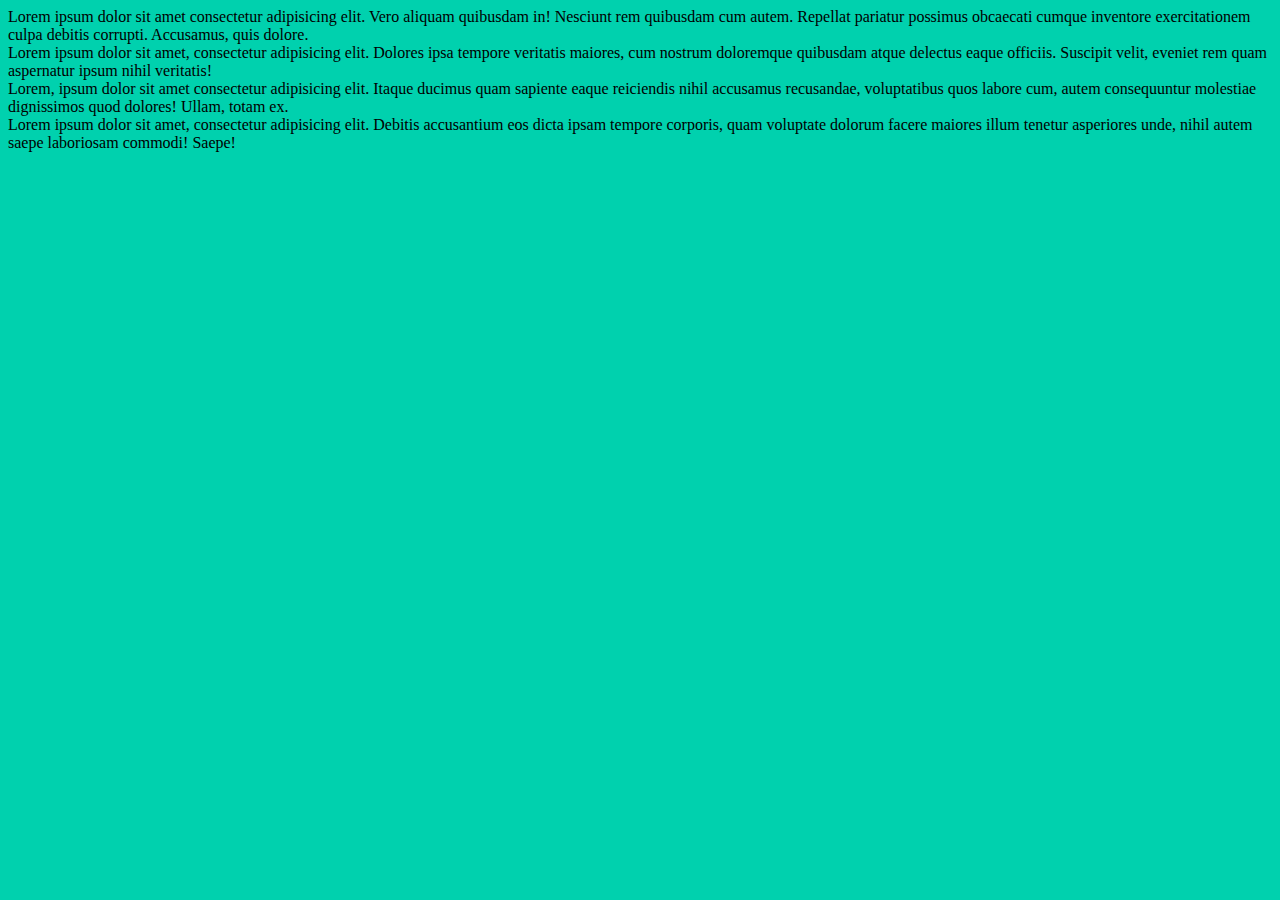
==== cssejercicio1.html @ 625be759 "creacion" ====
<!DOCTYPE html>
<html lang="en">

<head>
    <meta charset="UTF-8">
    <meta name="viewport" content="width=device-width, initial-scale=1.0">
    <link rel="stylesheet" href="estilos1.css">
    <title>Document</title>
</head>

<body>
    <div>
        Lorem ipsum dolor sit amet consectetur adipisicing elit. Vero aliquam quibusdam in! Nesciunt rem quibusdam cum
        autem.
        Repellat pariatur possimus obcaecati cumque inventore exercitationem culpa debitis corrupti. Accusamus, quis
        dolore.
    </div>
    <div>
        Lorem ipsum dolor sit amet, consectetur adipisicing elit.
        Dolores ipsa tempore veritatis maiores, cum nostrum doloremque quibusdam atque delectus eaque officiis. Suscipit
        velit, eveniet rem quam aspernatur ipsum nihil veritatis!
    </div>
    <div>
        Lorem, ipsum dolor sit amet consectetur adipisicing elit.
        Itaque ducimus quam sapiente eaque reiciendis nihil accusamus recusandae, voluptatibus quos labore cum, autem
        consequuntur molestiae dignissimos quod dolores! Ullam, totam ex.
    </div>
    <div>
        Lorem ipsum dolor sit amet, consectetur adipisicing elit.
        Debitis accusantium eos dicta ipsam tempore corporis, quam voluptate dolorum facere maiores illum tenetur
        asperiores unde, nihil autem saepe laboriosam commodi! Saepe!
    </div>

</body>

</html>
---- estilos1.css ----
body{
    background-color:#00D1AE;
}
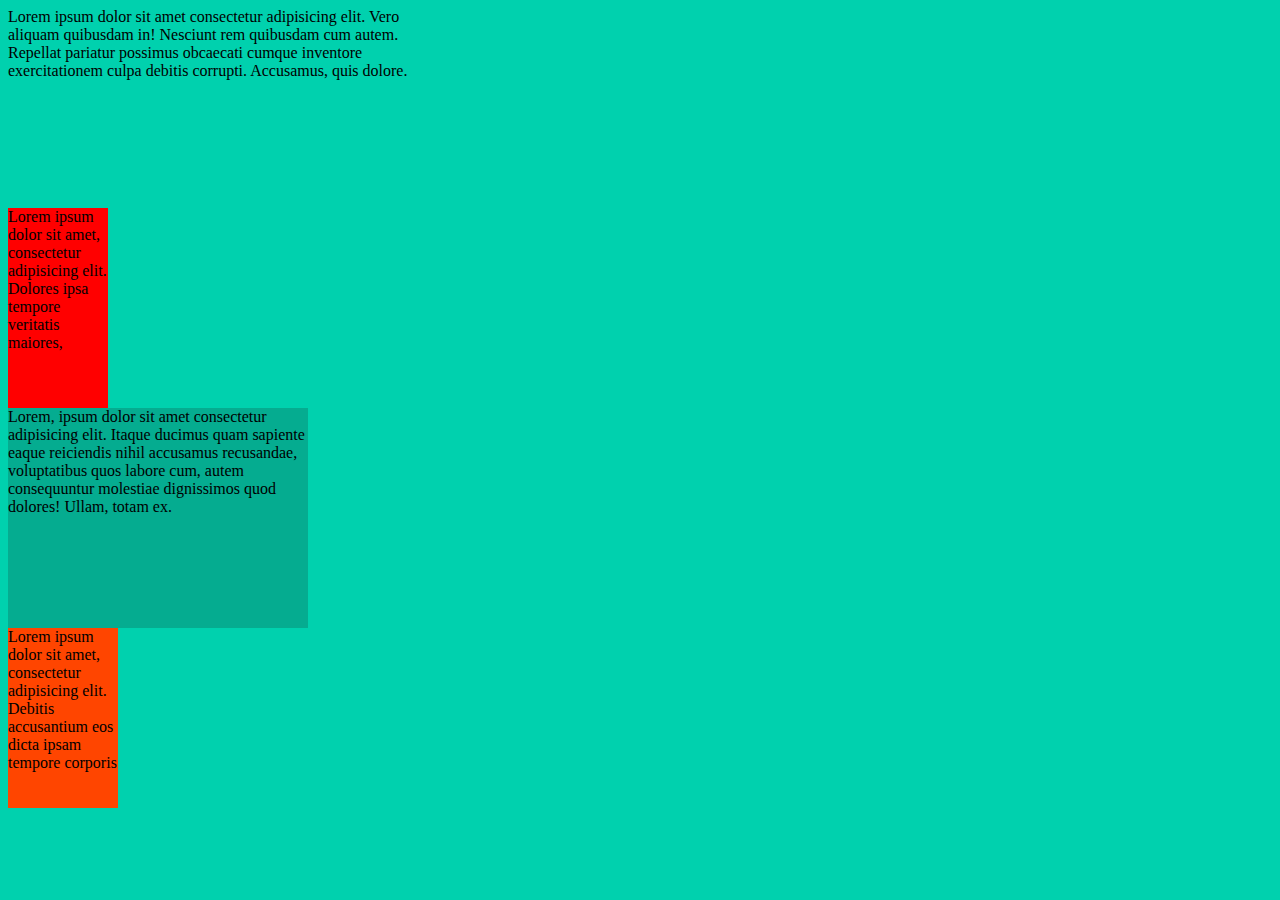
==== commit 75302e1e: "comienzo1" ====
--- a/cssejercicio1.html
+++ b/cssejercicio1.html
@@ -9,26 +9,27 @@
 </head>
 
 <body>
-    <div>
+    <div id="div1">
         Lorem ipsum dolor sit amet consectetur adipisicing elit. Vero aliquam quibusdam in! Nesciunt rem quibusdam cum
         autem.
         Repellat pariatur possimus obcaecati cumque inventore exercitationem culpa debitis corrupti. Accusamus, quis
         dolore.
     </div>
-    <div>
+
+    <div id="div2">
         Lorem ipsum dolor sit amet, consectetur adipisicing elit.
-        Dolores ipsa tempore veritatis maiores, cum nostrum doloremque quibusdam atque delectus eaque officiis. Suscipit
-        velit, eveniet rem quam aspernatur ipsum nihil veritatis!
+        Dolores ipsa tempore veritatis maiores, 
     </div>
-    <div>
+
+    <div id="div3">
         Lorem, ipsum dolor sit amet consectetur adipisicing elit.
         Itaque ducimus quam sapiente eaque reiciendis nihil accusamus recusandae, voluptatibus quos labore cum, autem
         consequuntur molestiae dignissimos quod dolores! Ullam, totam ex.
     </div>
-    <div>
+
+    <div id="div4">
         Lorem ipsum dolor sit amet, consectetur adipisicing elit.
-        Debitis accusantium eos dicta ipsam tempore corporis, quam voluptate dolorum facere maiores illum tenetur
-        asperiores unde, nihil autem saepe laboriosam commodi! Saepe!
+        Debitis accusantium eos dicta ipsam tempore corporis
     </div>
 
 </body>
--- a/estilos1.css
+++ b/estilos1.css
@@ -1,3 +1,27 @@
 body{
     background-color:#00D1AE;
+}
+
+#div1{
+    width: 400px;
+    height: 200px;
+    background-color: #00D1AE;
+}
+
+#div2{
+    width: 100px;
+    height: 200px;
+    background-color: red;
+}
+
+#div3{
+    width: 300px;
+    height: 220px;
+    background-color: rgb(5, 172, 144);
+}
+
+#div4{
+    width: 110px;
+    height: 180px;
+    background-color: orangered;
 }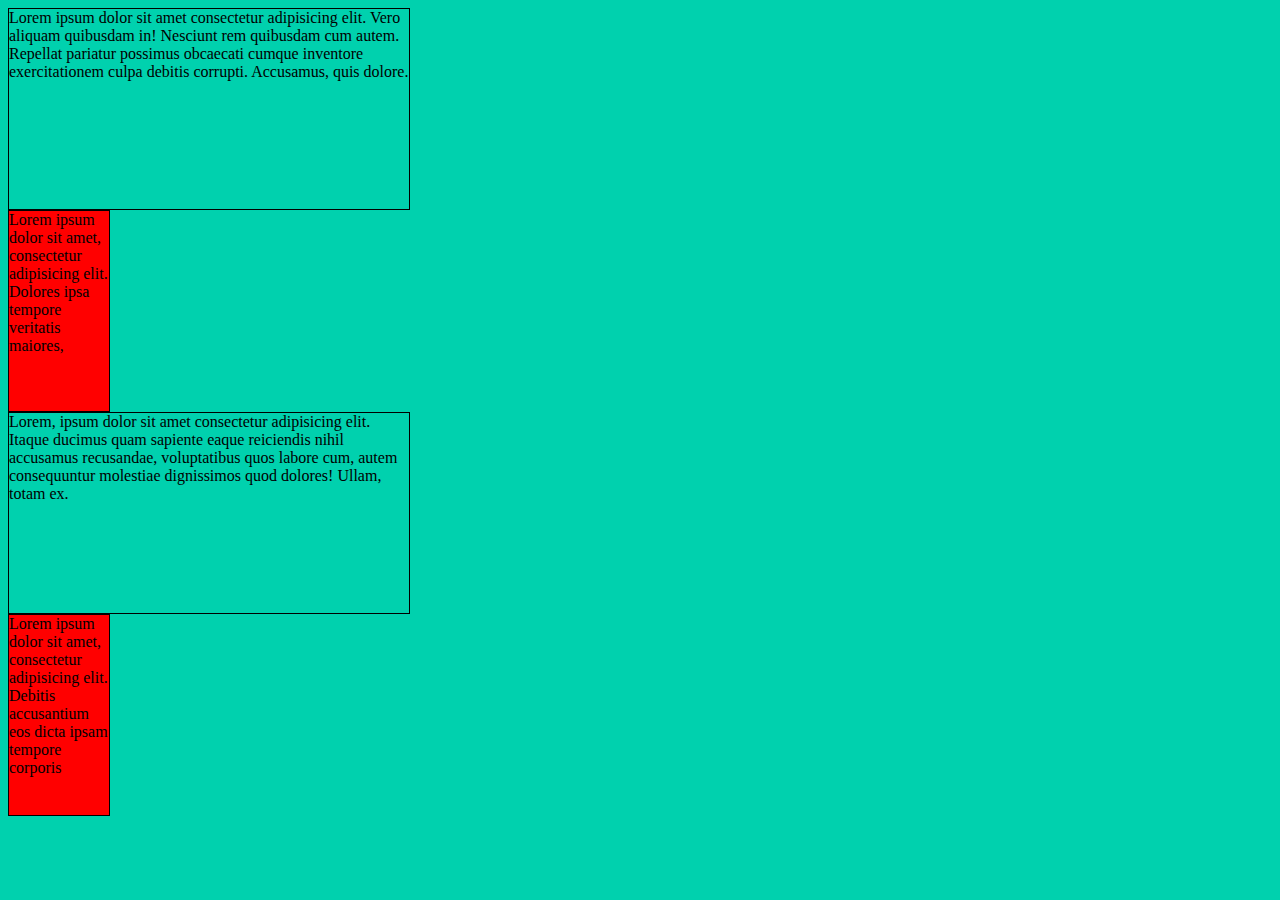
==== commit 31267296: "version2" ====
--- a/cssejercicio1.html
+++ b/cssejercicio1.html
@@ -9,25 +9,25 @@
 </head>
 
 <body>
-    <div id="div1">
+    <div class="blue-box">
         Lorem ipsum dolor sit amet consectetur adipisicing elit. Vero aliquam quibusdam in! Nesciunt rem quibusdam cum
         autem.
         Repellat pariatur possimus obcaecati cumque inventore exercitationem culpa debitis corrupti. Accusamus, quis
         dolore.
     </div>
 
-    <div id="div2">
+    <div class="red-box">
         Lorem ipsum dolor sit amet, consectetur adipisicing elit.
         Dolores ipsa tempore veritatis maiores, 
     </div>
 
-    <div id="div3">
+    <div class="blue-box">
         Lorem, ipsum dolor sit amet consectetur adipisicing elit.
         Itaque ducimus quam sapiente eaque reiciendis nihil accusamus recusandae, voluptatibus quos labore cum, autem
         consequuntur molestiae dignissimos quod dolores! Ullam, totam ex.
     </div>
 
-    <div id="div4">
+    <div class="red-box">
         Lorem ipsum dolor sit amet, consectetur adipisicing elit.
         Debitis accusantium eos dicta ipsam tempore corporis
     </div>
--- a/estilos1.css
+++ b/estilos1.css
@@ -1,27 +1,19 @@
-body{
+body, .blue-box{
     background-color:#00D1AE;
 }
-
-#div1{
-    width: 400px;
+/*estilo sección principal*/
+div{
     height: 200px;
-    background-color: #00D1AE;
+    border: solid 1px;
 }
 
-#div2{
+.blue-box{
+    width: 400px;
+      
+}
+
+.red-box{
     width: 100px;
-    height: 200px;
     background-color: red;
 }
 
-#div3{
-    width: 300px;
-    height: 220px;
-    background-color: rgb(5, 172, 144);
-}
-
-#div4{
-    width: 110px;
-    height: 180px;
-    background-color: orangered;
-}